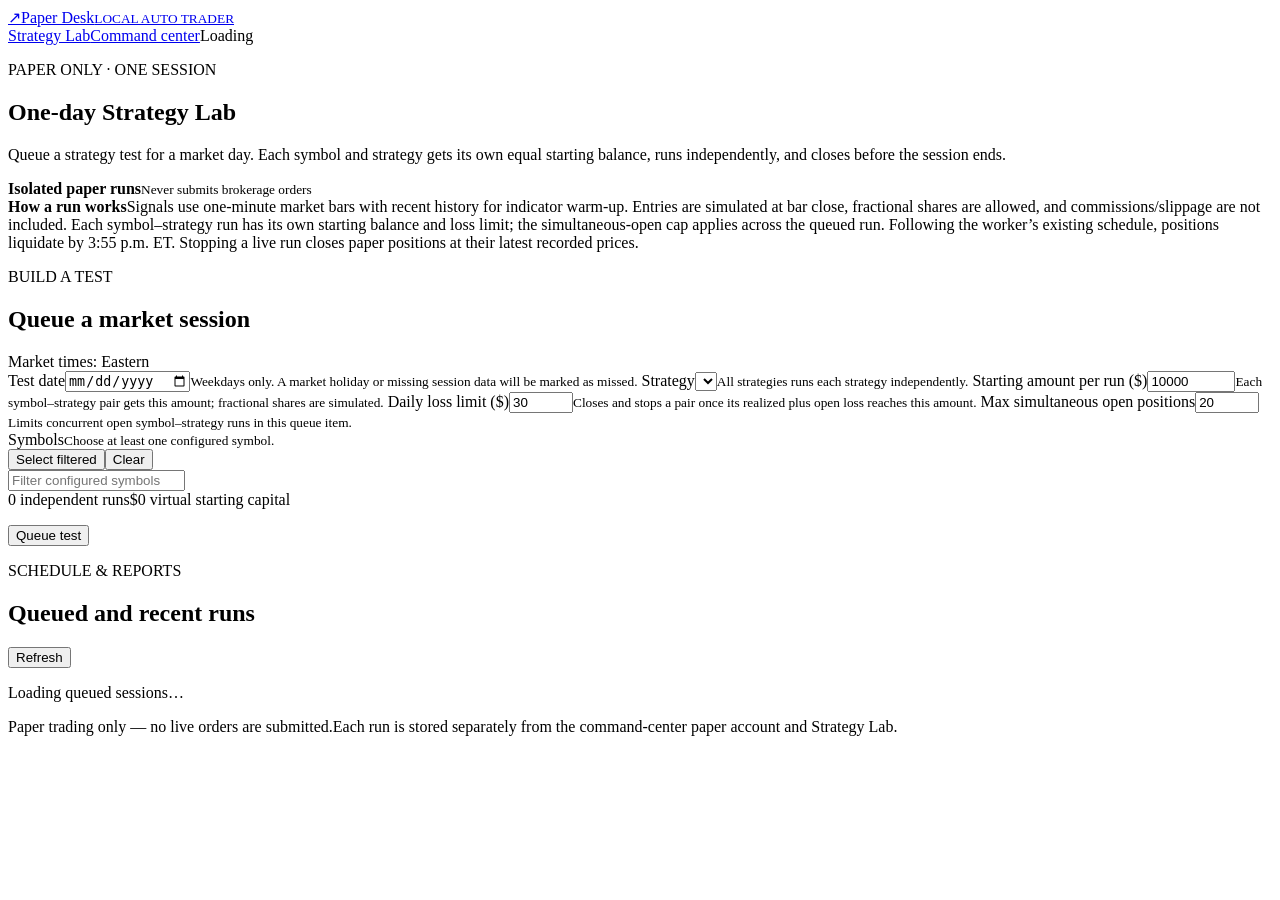
==== dashboard/one-day-lab.html @ 21623987 "Add queued one-day paper strategy lab" ====
<!doctype html>
<html lang="en">
<head>
  <meta charset="utf-8">
  <meta name="viewport" content="width=device-width, initial-scale=1">
  <title>One-day Strategy Lab · Paper Desk</title>
  <link rel="stylesheet" href="/static/styles.css?v=one-day-lab-1">
  <link rel="stylesheet" href="/static/one-day-lab.css?v=one-day-lab-1">
</head>
<body>
  <header class="topbar">
    <a class="brand" href="/"><span class="brand-mark">↗</span><span>Paper Desk<small>LOCAL AUTO TRADER</small></span></a>
    <div class="topbar-right"><a class="settings-button" href="/strategy-lab">Strategy Lab</a><a class="settings-button" href="/">Command center</a><span id="one-day-status" class="status">Loading</span></div>
  </header>
  <main class="one-day-main">
    <section class="hero one-day-hero">
      <div><p class="eyebrow">PAPER ONLY · ONE SESSION</p><h1>One-day Strategy Lab</h1><p class="hero-copy">Queue a strategy test for a market day. Each symbol and strategy gets its own equal starting balance, runs independently, and closes before the session ends.</p></div>
      <div class="market-note"><span class="dot"></span><div><strong>Isolated paper runs</strong><small>Never submits brokerage orders</small></div></div>
    </section>

    <section class="one-day-notice"><strong>How a run works</strong><span>Signals use one-minute market bars with recent history for indicator warm-up. Entries are simulated at bar close, fractional shares are allowed, and commissions/slippage are not included. Each symbol–strategy run has its own starting balance and loss limit; the simultaneous-open cap applies across the queued run. Following the worker’s existing schedule, positions liquidate by 3:55 p.m. ET. Stopping a live run closes paper positions at their latest recorded prices.</span></section>

    <section class="panel one-day-form-panel">
      <div class="panel-title"><div><p class="section-kicker">BUILD A TEST</p><h2>Queue a market session</h2></div><span>Market times: Eastern</span></div>
      <form id="one-day-form">
        <div class="one-day-fields">
          <label>Test date<input id="test-date" name="target_date" type="date" required><small>Weekdays only. A market holiday or missing session data will be marked as missed.</small></label>
          <label>Strategy<select id="test-strategy" name="strategy" required></select><small>All strategies runs each strategy independently.</small></label>
          <label>Starting amount per run ($)<input id="starting-amount" name="starting_amount" type="number" min="100" max="1000000" step="100" value="10000" required><small>Each symbol–strategy pair gets this amount; fractional shares are simulated.</small></label>
          <label>Daily loss limit ($)<input id="loss-limit" name="loss_limit" type="number" min="1" max="5000" step="1" value="30" required><small>Closes and stops a pair once its realized plus open loss reaches this amount.</small></label>
          <label>Max simultaneous open positions<input id="max-open-positions" name="max_open_positions" type="number" min="1" max="1000" step="1" value="20" required><small>Limits concurrent open symbol–strategy runs in this queue item.</small></label>
        </div>

        <div class="symbol-picker">
          <div class="symbol-picker-heading"><div><label for="symbol-filter">Symbols</label><small id="symbol-selection-summary">Choose at least one configured symbol.</small></div><div class="symbol-picker-actions"><button type="button" class="secondary-button" id="select-filtered">Select filtered</button><button type="button" class="secondary-button" id="clear-symbols">Clear</button></div></div>
          <input id="symbol-filter" type="search" placeholder="Filter configured symbols" autocomplete="off">
          <div id="symbol-options" class="symbol-options" aria-label="Available symbols"></div>
        </div>

        <div class="queue-preview"><span id="run-preview">0 independent runs</span><span id="capital-preview">$0 virtual starting capital</span></div>
        <p id="form-message" class="form-message" aria-live="polite"></p>
        <div class="one-day-actions"><button class="save-button" type="submit">Queue test</button></div>
      </form>
    </section>

    <section class="panel queue-panel">
      <div class="panel-title"><div><p class="section-kicker">SCHEDULE & REPORTS</p><h2>Queued and recent runs</h2></div><button type="button" class="secondary-button" id="refresh-plans">Refresh</button></div>
      <div id="one-day-plans" class="one-day-plans"><p class="empty">Loading queued sessions…</p></div>
    </section>
  </main>
  <footer><span>Paper trading only — no live orders are submitted.</span><span>Each run is stored separately from the command-center paper account and Strategy Lab.</span></footer>
  <script src="/static/one-day-lab.js?v=one-day-lab-1"></script>
</body>
</html>
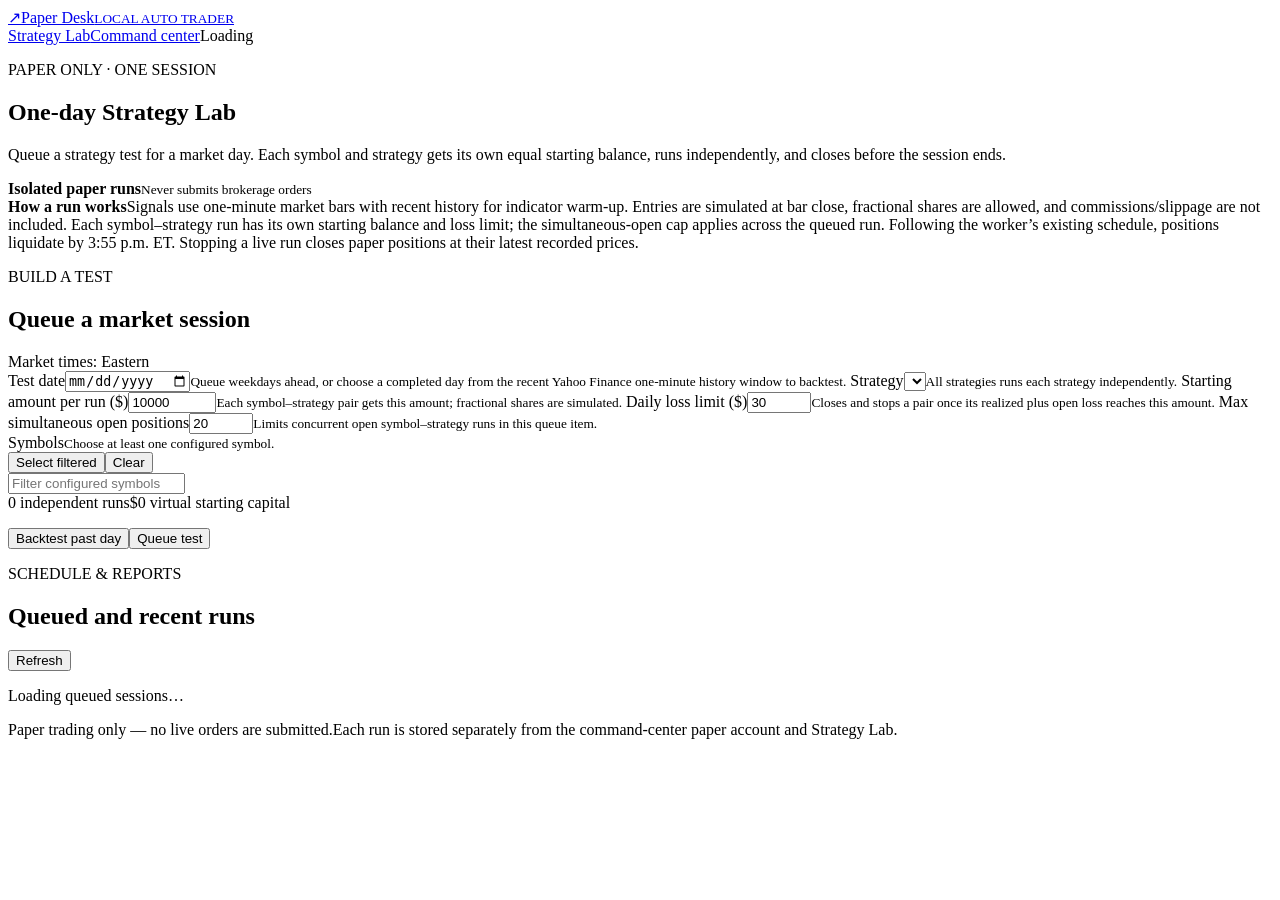
==== commit d36de358: "Add recent historical one-day backtests" ====
--- a/dashboard/one-day-lab.html
+++ b/dashboard/one-day-lab.html
@@ -5,7 +5,7 @@
   <meta name="viewport" content="width=device-width, initial-scale=1">
   <title>One-day Strategy Lab · Paper Desk</title>
   <link rel="stylesheet" href="/static/styles.css?v=one-day-lab-1">
-  <link rel="stylesheet" href="/static/one-day-lab.css?v=one-day-lab-1">
+  <link rel="stylesheet" href="/static/one-day-lab.css?v=one-day-lab-2">
 </head>
 <body>
   <header class="topbar">
@@ -24,7 +24,7 @@
       <div class="panel-title"><div><p class="section-kicker">BUILD A TEST</p><h2>Queue a market session</h2></div><span>Market times: Eastern</span></div>
       <form id="one-day-form">
         <div class="one-day-fields">
-          <label>Test date<input id="test-date" name="target_date" type="date" required><small>Weekdays only. A market holiday or missing session data will be marked as missed.</small></label>
+          <label>Test date<input id="test-date" name="target_date" type="date" required><small>Queue weekdays ahead, or choose a completed day from the recent Yahoo Finance one-minute history window to backtest.</small></label>
           <label>Strategy<select id="test-strategy" name="strategy" required></select><small>All strategies runs each strategy independently.</small></label>
           <label>Starting amount per run ($)<input id="starting-amount" name="starting_amount" type="number" min="100" max="1000000" step="100" value="10000" required><small>Each symbol–strategy pair gets this amount; fractional shares are simulated.</small></label>
           <label>Daily loss limit ($)<input id="loss-limit" name="loss_limit" type="number" min="1" max="5000" step="1" value="30" required><small>Closes and stops a pair once its realized plus open loss reaches this amount.</small></label>
@@ -39,7 +39,7 @@
 
         <div class="queue-preview"><span id="run-preview">0 independent runs</span><span id="capital-preview">$0 virtual starting capital</span></div>
         <p id="form-message" class="form-message" aria-live="polite"></p>
-        <div class="one-day-actions"><button class="save-button" type="submit">Queue test</button></div>
+        <div class="one-day-actions"><button class="quiet-button" id="backtest-past-day" type="button">Backtest past day</button><button class="save-button" type="submit">Queue test</button></div>
       </form>
     </section>
 
@@ -49,6 +49,6 @@
     </section>
   </main>
   <footer><span>Paper trading only — no live orders are submitted.</span><span>Each run is stored separately from the command-center paper account and Strategy Lab.</span></footer>
-  <script src="/static/one-day-lab.js?v=one-day-lab-1"></script>
+  <script src="/static/one-day-lab.js?v=one-day-lab-2"></script>
 </body>
 </html>
